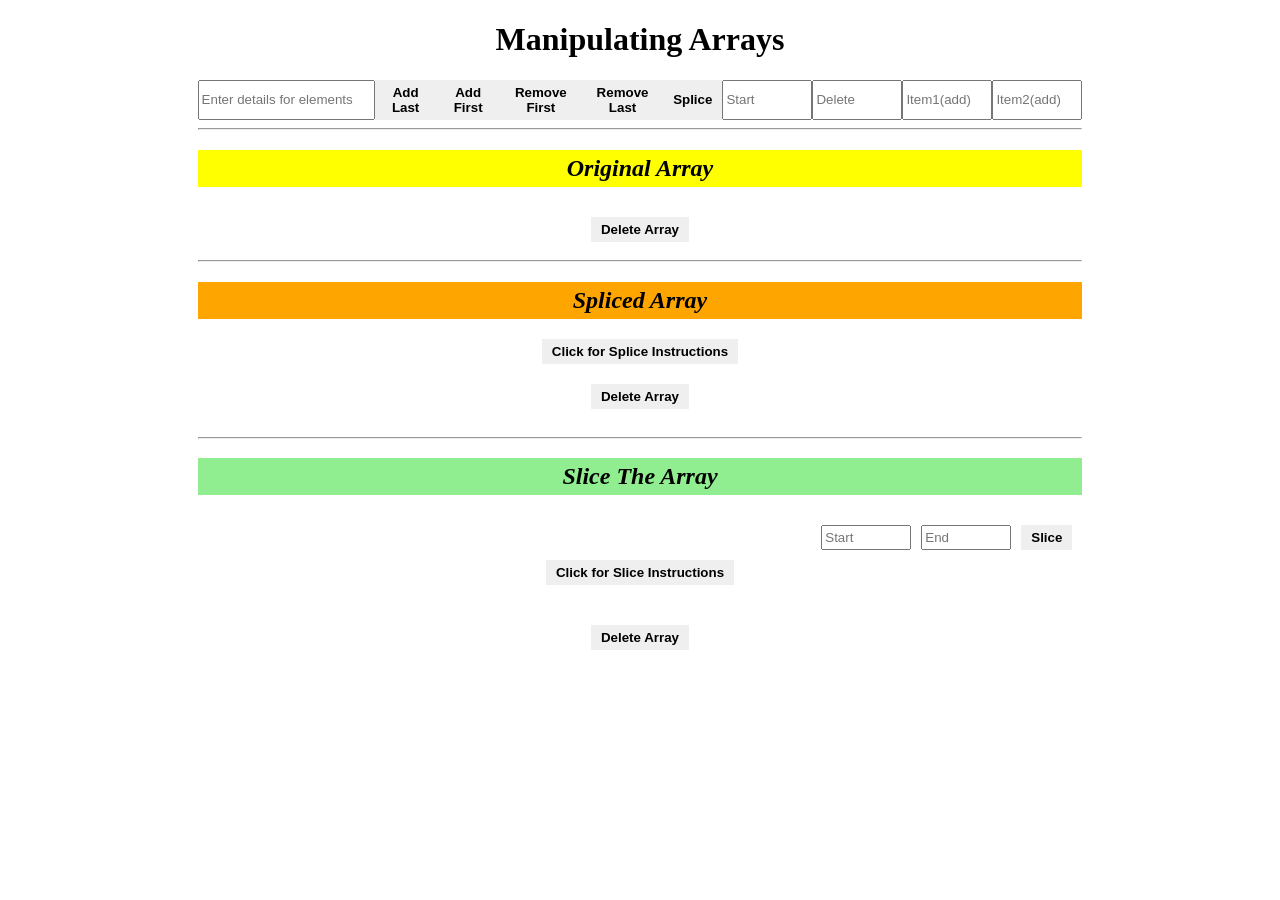
==== index.html @ d6534343 "Update file" ====
<!doctype html>
<html lang="en">
  <head>
    <meta charset="UTF-8" />
    <meta name="viewport" content="width=device-width, initial-scale=1.0" />
    <title>Manipulating Arrays</title>
    <link rel="stylesheet" href="manipulatingArrays.css" />
  </head>
  <body>
    <div class="container">
      <h1>Manipulating Arrays</h1>

      <div class="input-and-buttons">
        <input
          type="text"
          id="element-input"
          placeholder="Enter details for elements"
        />
        <button class="button-styles" onclick="addLast()">Add Last</button>
        <button class="button-styles" onclick="addFirst()">Add First</button>

        <button class="button-styles" onclick="remove('first')">
          Remove First
        </button>

        <button class="button-styles" onclick="remove('last')">
          Remove Last
        </button>
        <button class="button-styles" onclick="spliceArray()">Splice</button>
        <input
          class="splice-input"
          id="first-number"
          type="number"
          placeholder="Start"
        />
        <input
          class="splice-input"
          id="second-number"
          type="number"
          placeholder="Delete"
        />
        <input
          class="splice-input"
          id="third-number"
          type="number"
          placeholder="Item1(add)"
        />
        <input
          class="splice-input"
          id="fourth-number"
          type="number"
          placeholder="Item2(add)"
        />
      </div>

      <hr />
      <!-- Main Array -->
      <h2 class="original-array-heading"><i>Original Array</i></h2>
      <div class="arrayElements-container">
        <div id="arrayElements"></div>
        <div>
          <button class="button-styles" id="delete-array">Delete Array</button>
        </div>
      </div>
      <hr />
      <!-- Splice array-->
      <h2 class="splice-heading"><i>Spliced Array</i></h2>
      <div class="splice-instructions-button-container">
        <button class="button-styles" onclick="spliceInstructionsButton()">
          Click for Splice Instructions
        </button>
      </div>
      <div class="splice-instructions">
        <article class="splice-instructions-display" id="splice-instructions">
          <p>splice(2): remove all elements starting at index 2</p>
          <p>splice(1, 2); remove 2 elements starting at index 1</p>
          <p>splice(0, 0, 6); remove 0 elements at index 0 and add 6</p>
          <p>
            splice(1, 0, "green", "yellow"); insert at index 1 without removing
          </p>
          <p>
            splice(1, 2, 99, 100); remove 2 elements at index 1, add 99 and 100
          </p>
          <p>splice(-2, 1); remove 1 element from index -2</p>
        </article>

        <div class="arrayElements-container">
          <div id="spliced-array-display"></div>
          <div class="splice-section" id="splice-section"></div>
          <div>
            <button class="button-styles" id="delete-splice-array">
              Delete Array
            </button>
          </div>
        </div>
      </div>
      <hr />
      <!-- Sliced array -->
      <h2 class="slice-heading"><i>Slice The Array</i></h2>
      <div class="slice-div">
        <input
          class="slice-input"
          id="start-slice"
          type="number"
          placeholder="Start"
        />
        <input
          class="slice-input"
          id="end-slice"
          type="number"
          placeholder="End"
        />
        <button class="button-styles" onclick="sliceArray()">Slice</button>
      </div>

      <div class="slice-instructions-button-container">
        <button class="button-styles" onclick="sliceInstructionsButton()">
          Click for Slice Instructions
        </button>
      </div>

      <div class="slice-instructions">
        <article class="slice-instructions-display" id="slice-instructions">
          <p>
            slice(1, 3) extracts elements from index 1 up to, but not including,
            index 3.
          </p>
          <p>slice(-2) extracts the last two elements of the array.</p>
          <p>
            const str = "The morning is upon us."; const morning = str.slice(4,
            11); slice(4, 11) extracts characters from index 4 up to, but not
            including, index
          </p>
        </article>
      </div>

      <div class="arrayElements-container">
        <div id="sliced-array-display"></div>

        <div class="slice-section" id="slice-section"></div>

        <div>
          <button class="button-styles" id="delete-slice-array">
            Delete Array
          </button>
        </div>
      </div>
    </div>

    <script src="ManipulatingArrays.js"></script>
  </body>
</html>
---- manipulatingArrays.css ----
* {
  box-sizing: border-box;
}

.container {
  width: 70%;
  height: auto;
  margin: auto;
}
.container h1 {
  text-align: center;
}

.input-and-buttons {
  display: flex;
  justify-content: space-evenly;
}

.original-array-heading {
  text-align: center;
  background-color: yellow;
  padding: 5px;
}
.splice-input,
.slice-input {
  width: 90px;
}
.button-styles {
  cursor: pointer;
  padding: 5px 10px;
  font-weight: bold;
  border: none;
}

.button-styles:hover {
  transform: scale(1.1);
  border: 1px solid black;
}

.arrayElements-container {
  width: 100%;
  height: auto;
  padding: 10px;

  display: flex;
  align-items: center;
  flex-direction: column;
}

/* Splice */
.splice-heading {
  text-align: center;
  background-color: orange;
  padding: 5px;
}
.splice-instructions,
.slice-instructions {
  text-align: center;
  padding: 10px;
}

.splice-instructions-display {
  display: none;
  text-align: center;
}
.splice-instructions-button-container {
  display: flex;
  justify-content: center;
}

.delete-splice-array {
  text-align: center;
}

/* Slice */
.slice-heading {
  text-align: center;
  background-color: lightgreen;
  padding: 5px;
}
.slice-div {
  display: flex;
  justify-content: end;
  gap: 10px;
  padding: 10px;
  height: auto;
}

.slice-instructions-button-container {
  display: flex;
  justify-content: center;
}
.slice-instructions-display {
  display: none;
}

.slice-section {
  height: auto;
  margin-bottom: 10px;
}

/* Classes Added In JavaScript */
.splice-highlight {
  background-color: orange;
}
.slice-highlight {
  background-color: lightgreen;
}
.array-highlight {
  background-color: yellow;
}
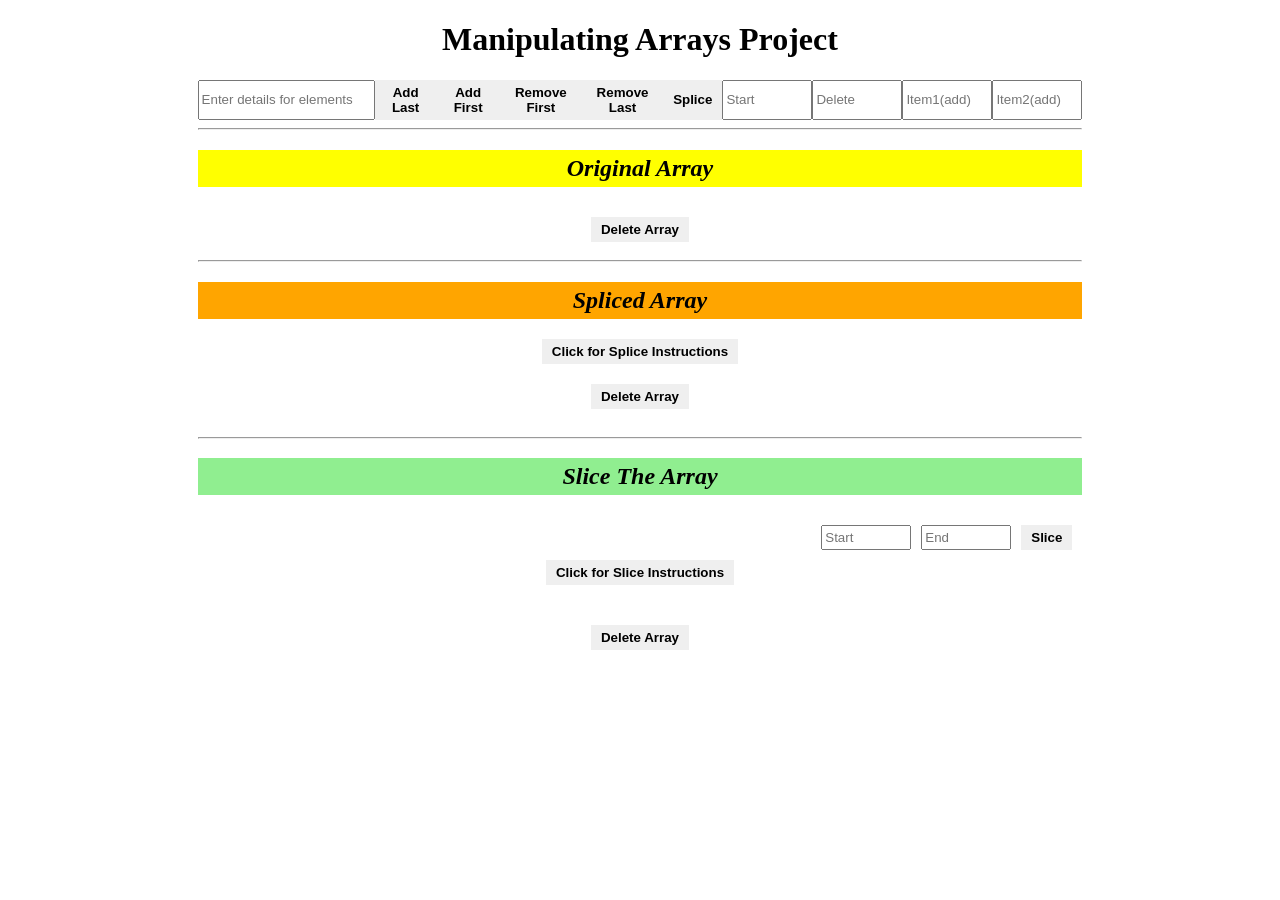
==== commit 109b22f1: "Update" ====
--- a/index.html
+++ b/index.html
@@ -8,7 +8,7 @@
   </head>
   <body>
     <div class="container">
-      <h1>Manipulating Arrays</h1>
+      <h1>Manipulating Arrays Project</h1>
 
       <div class="input-and-buttons">
         <input
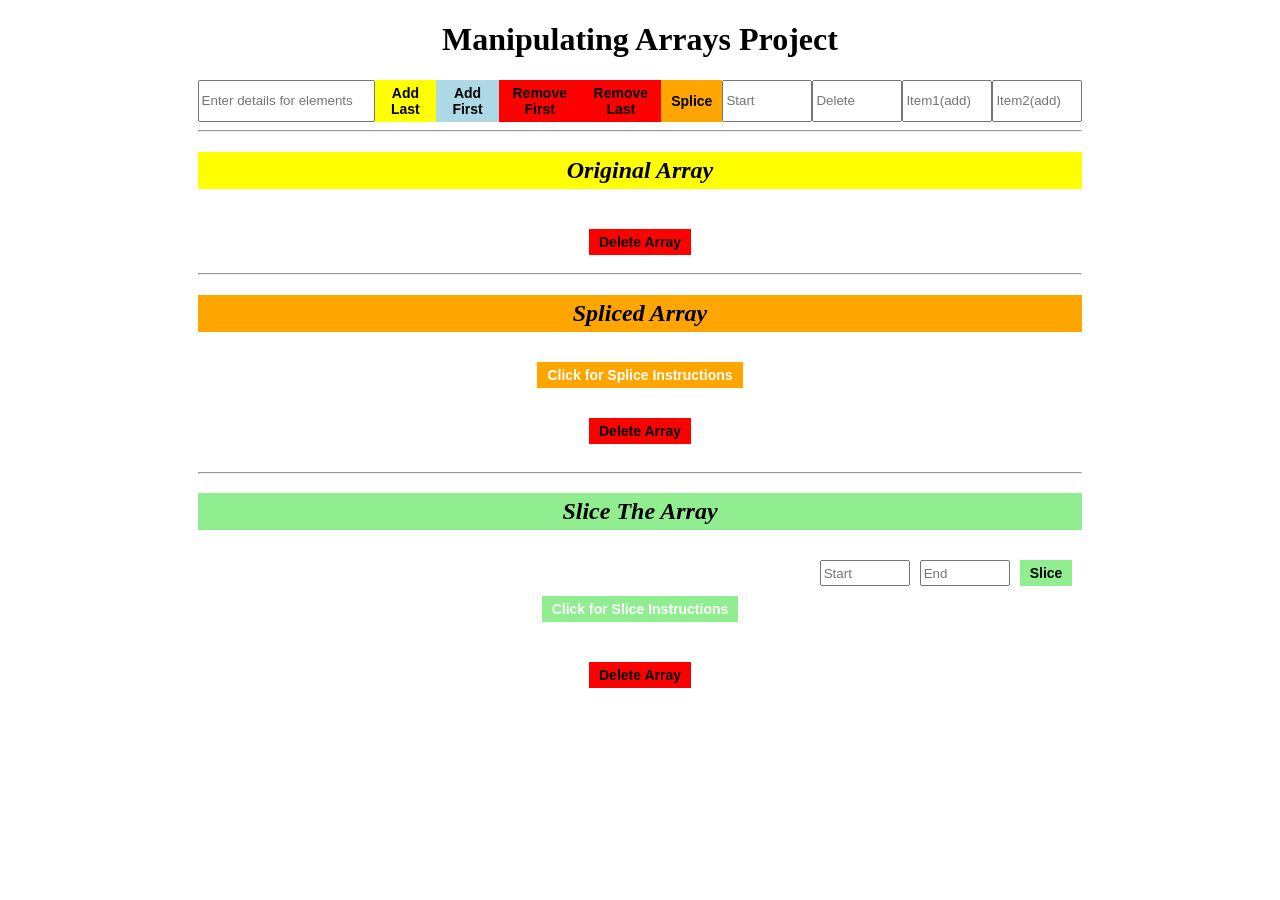
==== commit d068194b: "Corrected the js file name" ====
--- a/index.html
+++ b/index.html
@@ -147,6 +147,6 @@
       </div>
     </div>
 
-    <script src="ManipulatingArrays.js"></script>
+    <script src="manipulatingArrays.js"></script>
   </body>
 </html>
